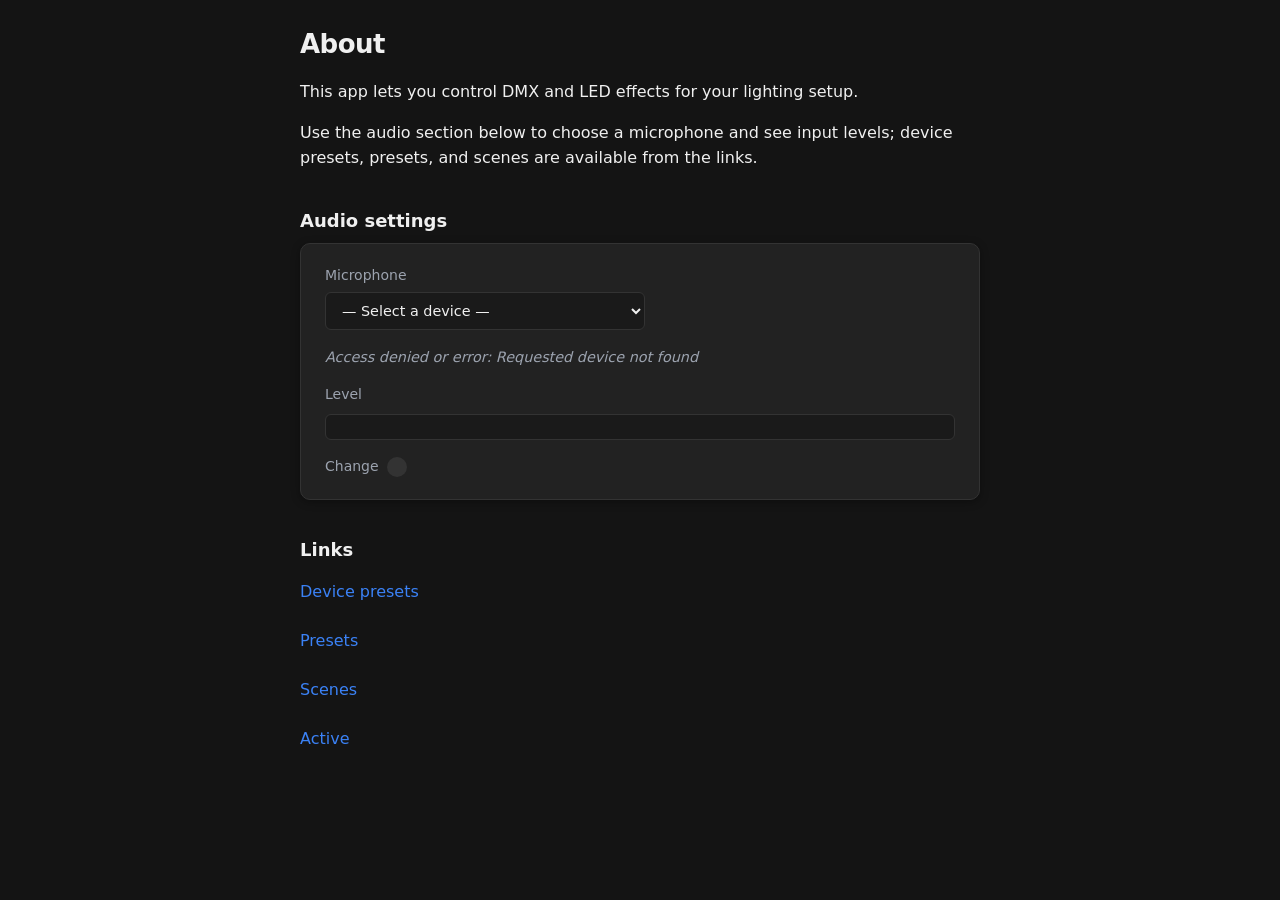
==== frontend/index.html @ 0c0e5602 "Add full app: backend, frontend, build scripts, docs Made-with: Cursor" ====
<!DOCTYPE html>
<html lang="en">
<head>
  <meta charset="UTF-8">
  <meta name="viewport" content="width=device-width, initial-scale=1.0">
  <title>Lights App</title>
  <link rel="stylesheet" href="css/style.css">
</head>
<body>
  <main>
    <section class="section">
      <h1>About</h1>
      <p>This app lets you control DMX and LED effects for your lighting setup.</p>
      <p>Use the audio section below to choose a microphone and see input levels; device presets, presets, and scenes are available from the links.</p>
    </section>

    <section class="section">
      <h2>Audio settings</h2>
      <div class="card">
        <div class="form-group">
          <label for="mic-select">Microphone</label>
          <select id="mic-select" aria-label="Select microphone">
            <option value="">— Select a device —</option>
          </select>
        </div>
        <p id="mic-status" class="placeholder-note">Requesting microphone access…</p>
        <div class="audio-block form-group">
          <label for="level-meter">Level</label>
          <div id="level-meter" class="meter-wrap" role="meter" aria-label="Microphone level">
            <div id="meter-bar" class="meter-bar"></div>
          </div>
        </div>
        <div class="audio-block change-indicator-wrap">
          <span class="change-label">Change</span>
          <div id="change-indicator" class="change-indicator" role="status" aria-label="Audio change indicator"></div>
        </div>
      </div>
    </section>

    <section class="section">
      <h2>Links</h2>
      <ul class="link-list">
        <li><a href="html/device_presets.html">Device presets</a></li>
        <li><a href="html/presets.html">Presets</a></li>
        <li><a href="html/scenes.html">Scenes</a></li>
        <li><a href="html/active.html">Active</a></li>
      </ul>
    </section>
  </main>
  <script src="js/api.js"></script>
  <script src="js/home.js"></script>
</body>
</html>
---- frontend/css/style.css ----
/* Shared dark theme and layout */
/* Removed Google Fonts import - using system fonts for offline operation */

*, *::before, *::after {
  box-sizing: border-box;
}

:root {
  --bg: #141414;
  --bg-elevated: #1c1c1c;
  --bg-card: #222;
  --bg-input: #1a1a1a;
  --text: #f0f0f0;
  --text-muted: #9ca3af;
  --accent: #3b82f6;
  --accent-hover: #60a5fa;
  --accent-muted: rgba(59, 130, 246, 0.15);
  --border: #333;
  --border-light: #404040;
  --success: #22c55e;
  --success-muted: rgba(34, 197, 94, 0.2);
  --danger: #ef4444;
  --danger-muted: rgba(239, 68, 68, 0.2);
  --warning: #eab308;
  --radius: 10px;
  --radius-sm: 6px;
  --shadow: 0 2px 8px rgba(0, 0, 0, 0.35);
  --shadow-hover: 0 4px 14px rgba(0, 0, 0, 0.4);
}

html {
  font-size: 16px;
  -webkit-font-smoothing: antialiased;
}

body {
  margin: 0;
  min-height: 100vh;
  background: var(--bg);
  color: var(--text);
  font-family: system-ui, -apple-system, "Segoe UI", Roboto, "Helvetica Neue", Arial, sans-serif;
  line-height: 1.55;
}

main {
  max-width: 720px;
  margin: 0 auto;
  padding: 1.5rem 1.25rem;
}

main.main-wide {
  max-width: 960px;
}

/* Nav */
nav {
  background: var(--bg-elevated);
  border-bottom: 1px solid var(--border);
  padding: 0.875rem 1.5rem;
  box-shadow: var(--shadow);
}

nav a {
  color: var(--accent);
  text-decoration: none;
  font-weight: 500;
  transition: color 0.15s;
}

nav a:hover {
  color: var(--accent-hover);
  text-decoration: none;
}

/* Sections and cards */
.section {
  margin-bottom: 2.25rem;
}

.section h1 {
  font-size: 1.625rem;
  font-weight: 600;
  margin: 0 0 0.5rem;
  letter-spacing: -0.02em;
}

.section h2 {
  font-size: 1.125rem;
  font-weight: 600;
  margin: 0 0 0.5rem;
  color: var(--text);
}

.section-sub {
  margin-top: 1.75rem;
}

.section-sub:first-of-type {
  margin-top: 0;
}

.card {
  background: var(--bg-card);
  border: 1px solid var(--border);
  border-radius: var(--radius);
  padding: 1.35rem 1.5rem;
  margin-bottom: 1.25rem;
  box-shadow: var(--shadow);
}

.card:last-child {
  margin-bottom: 0;
}

.card h2 {
  font-size: 0.95rem;
  font-weight: 600;
  text-transform: uppercase;
  letter-spacing: 0.06em;
  color: var(--text-muted);
  margin: 0 0 1rem;
  padding-bottom: 0.5rem;
  border-bottom: 1px solid var(--border);
}

.card h3 {
  font-size: 0.8rem;
  font-weight: 600;
  color: var(--text-muted);
  margin: 1rem 0 0.5rem;
}

.card h3:first-child {
  margin-top: 0;
}

/* Links and buttons */
a {
  color: var(--accent);
  text-decoration: none;
}

a:hover {
  color: var(--accent-hover);
  text-decoration: underline;
}

.btn {
  display: inline-flex;
  align-items: center;
  justify-content: center;
  padding: 0.5rem 1rem;
  border: none;
  border-radius: var(--radius-sm);
  font-size: 0.875rem;
  font-weight: 500;
  font-family: inherit;
  cursor: pointer;
  text-decoration: none;
  transition: background 0.15s, color 0.15s, transform 0.1s;
}

.btn:disabled {
  opacity: 0.5;
  cursor: not-allowed;
}

.btn-primary {
  background: var(--accent);
  color: #fff;
}

.btn-primary:hover:not(:disabled) {
  background: var(--accent-hover);
}

.btn-secondary {
  background: var(--bg-input);
  color: var(--text);
  border: 1px solid var(--border);
}

.btn-secondary:hover:not(:disabled) {
  background: var(--border-light);
  border-color: var(--border-light);
}

.btn-danger {
  background: var(--danger);
  color: #fff;
}

.btn-danger:hover:not(:disabled) {
  filter: brightness(1.1);
}

.btn-small {
  padding: 0.35rem 0.65rem;
  font-size: 0.75rem;
  font-weight: 600;
  letter-spacing: 0.02em;
}

/* Form */
.form-group {
  margin-bottom: 1rem;
}

.form-group label {
  display: block;
  font-size: 0.875rem;
  font-weight: 500;
  color: var(--text-muted);
  margin-bottom: 0.35rem;
}

select,
input[type="text"],
input[type="number"] {
  display: block;
  width: 100%;
  max-width: 320px;
  background: var(--bg-input);
  color: var(--text);
  border: 1px solid var(--border);
  border-radius: var(--radius-sm);
  padding: 0.55rem 0.75rem;
  font-size: 0.9rem;
  font-family: inherit;
  transition: border-color 0.15s;
}

select:focus,
input:focus {
  outline: none;
  border-color: var(--accent);
}

/* Utility */
.flex {
  display: flex;
  flex-wrap: wrap;
  align-items: center;
}

.gap-md {
  gap: 0.75rem;
}

.mt-md {
  margin-top: 1rem;
}

.mt-lg {
  margin-top: 1.5rem;
}

.mb-md {
  margin-bottom: 1rem;
}

/* Grid for device builder */
.grid {
  display: grid;
  gap: 1.25rem;
}

.grid-2 {
  grid-template-columns: 1fr 1fr;
}

@media (max-width: 700px) {
  .grid-2 {
    grid-template-columns: 1fr;
  }
}

/* Level meter */
.meter-wrap {
  background: var(--bg-input);
  border: 1px solid var(--border);
  border-radius: var(--radius-sm);
  height: 26px;
  overflow: hidden;
  margin-top: 0.5rem;
}

.meter-bar {
  height: 100%;
  background: linear-gradient(90deg, var(--success), var(--accent));
  width: 0%;
  transition: width 0.05s ease-out;
}

/* Change indicator */
.change-indicator-wrap {
  display: flex;
  align-items: center;
  gap: 0.5rem;
}

.change-label {
  color: var(--text-muted);
  font-size: 0.875rem;
}

.change-indicator {
  width: 1.25rem;
  height: 1.25rem;
  border-radius: 50%;
  background: var(--border);
  transition: background 0.08s ease-out, transform 0.08s ease-out;
}

.change-indicator.change-active {
  background: var(--success);
  box-shadow: 0 0 0.35rem var(--success);
  transform: scale(1.2);
}

/* Link list */
.link-list {
  list-style: none;
  padding: 0;
  margin: 0;
}

.link-list li {
  margin-bottom: 0.5rem;
}

.link-list a {
  display: inline-block;
  padding: 0.5rem 0;
  font-weight: 500;
  border-radius: var(--radius-sm);
  transition: color 0.15s, background 0.15s;
}

.link-list a:hover {
  text-decoration: none;
  color: var(--accent-hover);
}

/* Placeholder / status */
.placeholder-note,
.status {
  color: var(--text-muted);
  font-size: 0.9rem;
}

.placeholder-note {
  font-style: italic;
}

.back-link {
  display: inline-block;
  margin-top: 1.25rem;
  padding: 0.5rem 0;
  font-weight: 500;
}

/* ----- Device presets / scene builder ----- */
.device-builder-root {
  margin-top: 0.5rem;
}

.device-controls .card {
  margin-bottom: 1.25rem;
}

/* Subdevice (mode section) */
.subdevice {
  margin-bottom: 1.25rem;
  padding: 1rem 1rem 1rem 1rem;
  background: var(--bg-elevated);
  border-radius: var(--radius-sm);
  border-left: 3px solid var(--accent);
}

.subdevice:last-child {
  margin-bottom: 0;
}

.subdevice h3 {
  font-size: 0.8rem;
  font-weight: 600;
  letter-spacing: 0.05em;
  text-transform: uppercase;
  color: var(--text-muted);
  margin: 0 0 0.65rem;
}

/* Mode button group */
.mode-group {
  display: flex;
  flex-wrap: wrap;
  gap: 0.5rem;
  align-items: center;
}

.mode-btn {
  padding: 0.45rem 0.75rem;
  background: var(--bg-input);
  border: 1px solid var(--border);
  border-radius: var(--radius-sm);
  color: var(--text-muted);
  font-size: 0.75rem;
  font-weight: 500;
  letter-spacing: 0.02em;
  cursor: pointer;
  transition: background 0.15s, border-color 0.15s, color 0.15s;
}

.mode-btn:hover {
  border-color: var(--accent);
  color: var(--text);
}

.mode-btn.selected {
  background: var(--accent);
  border-color: var(--accent);
  color: #fff;
}

.mode-btn.selected-multi {
  background: var(--warning);
  border-color: var(--warning);
  color: #111;
}

.strobe-header {
  width: 100%;
  font-size: 0.65rem;
  font-weight: 600;
  letter-spacing: 0.08em;
  text-transform: uppercase;
  color: var(--text-muted);
  margin: 0.5rem 0 0.25rem;
  padding-top: 0.5rem;
  border-top: 1px dashed var(--border);
}

/* DMX preview */
.dmx-preview {
  display: grid;
  grid-template-columns: repeat(auto-fill, minmax(36px, 1fr));
  gap: 4px;
  margin-top: 0.5rem;
}

.dmx-channel {
  text-align: center;
  padding: 0.4rem 0.25rem;
  background: var(--bg-input);
  border: 1px solid var(--border);
  border-radius: var(--radius-sm);
  font-size: 0.7rem;
  transition: background 0.15s, border-color 0.15s;
}

.dmx-channel.active {
  background: var(--accent-muted);
  border-color: var(--accent);
  color: var(--accent);
}

.dmx-channel .ch-num {
  display: block;
  color: var(--text-muted);
  font-size: 0.65rem;
  margin-bottom: 0.15rem;
}

.dmx-channel.active .ch-num {
  color: var(--accent);
}

.dmx-channel .ch-val {
  font-weight: 700;
  font-variant-numeric: tabular-nums;
}

/* Saved preset list */
.scene-item {
  display: flex;
  justify-content: space-between;
  align-items: center;
  padding: 0.75rem 1rem;
  background: var(--bg-elevated);
  border: 1px solid var(--border);
  border-radius: var(--radius-sm);
  margin-bottom: 0.5rem;
  cursor: pointer;
  transition: border-color 0.15s, background 0.15s;
}

.scene-item:hover {
  border-color: var(--accent);
  background: var(--accent-muted);
}

.scene-item:last-child {
  margin-bottom: 0;
}

.scene-item span {
  font-size: 0.9rem;
  font-weight: 500;
}

.scene-item .btn-small {
  margin-left: 0.35rem;
}

.scene-item .btn-small:first-of-type {
  margin-left: 0;
}

.scene-item-name {
  font-weight: 600;
  display: block;
}

.scene-item-order {
  font-size: 0.8rem;
  color: var(--text-muted);
  font-weight: 400;
}

/* Scene preset order list */
.scene-preset-list {
  margin-top: 0.5rem;
}

.scene-preset-row {
  display: flex;
  justify-content: space-between;
  align-items: center;
  padding: 0.5rem 0.75rem;
  background: var(--bg-elevated);
  border: 1px solid var(--border);
  border-radius: var(--radius-sm);
  margin-bottom: 0.4rem;
}

.scene-preset-row:last-child {
  margin-bottom: 0;
}

.scene-preset-row .btn-small {
  margin-left: 0.25rem;
}

/* Home page audio card spacing */
.audio-actions {
  display: flex;
  flex-wrap: wrap;
  gap: 0.5rem;
  align-items: center;
  margin-top: 1rem;
}

.audio-block {
  margin-top: 1rem;
}

.audio-block:first-of-type {
  margin-top: 0;
}

/* Active page: minimal audio (line only, no mic/level) */
.active-page-audio {
  margin-bottom: 1rem;
  cursor: pointer;
  padding: 0.25rem 0;
}

.active-page-mic-status {
  margin: 0.35rem 0 0;
  font-size: 0.75rem;
  color: var(--text-muted);
  min-height: 1em;
}

.change-indicator-line {
  width: 2.5rem;
  height: 2px;
  min-width: 2.5rem;
  border-radius: 1px;
  background: var(--border);
  transition: background 0.08s ease-out, opacity 0.08s ease-out;
}

.change-indicator-line.change-active {
  background: var(--success);
  box-shadow: none;
  transform: none;
  opacity: 1;
}

/* Active page: scene boxes full width */
main.main-active {
  max-width: none;
  width: 100%;
  padding-left: 1.5rem;
  padding-right: 1.5rem;
}

.scene-boxes-full {
  width: 100%;
  max-width: 100%;
  grid-template-columns: repeat(auto-fill, minmax(200px, 1fr));
}

/* Active page: scene boxes (shared) */
.scene-boxes {
  display: grid;
  grid-template-columns: repeat(auto-fill, minmax(200px, 1fr));
  gap: 1rem;
  margin-top: 1rem;
}

.scene-box {
  display: flex;
  align-items: center;
  justify-content: center;
  min-height: 6rem;
  padding: 1.5rem;
  background: var(--bg-elevated);
  border: 2px solid var(--border);
  border-radius: var(--radius);
  color: var(--text);
  font-size: 1.1rem;
  font-weight: 500;
  font-family: inherit;
  cursor: pointer;
  transition: border-color 0.15s, background 0.15s, box-shadow 0.15s;
  text-align: center;
}

.scene-box:hover {
  border-color: var(--accent);
  background: var(--accent-muted);
}

.scene-box.active {
  border-color: var(--accent);
  background: var(--accent-muted);
  box-shadow: 0 0 0 2px var(--accent);
}

.scene-box-wrap {
  min-height: 6rem;
}

.scene-box-wrap .scene-box {
  display: flex;
  flex-direction: row;
  align-items: center;
  justify-content: space-between;
  gap: 0.5rem;
  width: 100%;
  min-height: 6rem;
  padding-left: 0.5rem;
  padding-right: 0.5rem;
}

.scene-box-label {
  flex: 1;
  text-align: center;
}

.scene-box-arrow {
  flex-shrink: 0;
  width: 1rem;
  padding: 0;
  border: none;
  background: transparent;
  color: var(--text-muted);
  font-size: 0.6rem;
  line-height: 1;
  cursor: pointer;
  transition: color 0.15s;
  display: inline-flex;
  align-items: center;
  justify-content: center;
}

.scene-box-arrow:hover:not([disabled]) {
  color: var(--accent);
}

.scene-box-arrow[disabled] {
  opacity: 0.25;
  cursor: not-allowed;
}

/* Active page: manual device sliders */
.manual-devices {
  margin-bottom: 1.5rem;
}

.manual-device-card .section-sub {
  margin-top: 0;
  margin-bottom: 0.75rem;
}

.manual-device-channels {
  display: grid;
  grid-template-columns: repeat(auto-fill, minmax(140px, 1fr));
  gap: 0.5rem 1rem;
}

.manual-channel {
  display: flex;
  align-items: center;
  gap: 0.5rem;
  font-size: 0.85rem;
}

.manual-channel-num {
  flex-shrink: 0;
  width: 1.5rem;
  color: var(--text-muted);
  text-align: right;
}

.manual-channel-value {
  flex-shrink: 0;
  width: 2rem;
  text-align: right;
  font-variant-numeric: tabular-nums;
  color: var(--text);
  font-size: 0.85rem;
}

.manual-channel input[type="range"] {
  flex: 1;
  min-width: 0;
  height: 6px;
  margin: 0;
  -webkit-appearance: none;
  appearance: none;
  background: var(--border);
  border-radius: 3px;
}

.manual-channel input[type="range"]::-webkit-slider-thumb {
  -webkit-appearance: none;
  appearance: none;
  width: 14px;
  height: 14px;
  border-radius: 50%;
  background: var(--accent);
  cursor: pointer;
  border: none;
  box-shadow: 0 0 0 1px var(--border);
}

.manual-channel input[type="range"]::-moz-range-thumb {
  width: 14px;
  height: 14px;
  border-radius: 50%;
  background: var(--accent);
  cursor: pointer;
  border: 1px solid var(--border);
}

.manual-channel input[type="range"]:focus {
  outline: none;
}

.manual-channel input[type="range"]:focus::-webkit-slider-thumb {
  box-shadow: 0 0 0 2px var(--accent);
}

.manual-channel input[type="range"]:focus::-moz-range-thumb {
  box-shadow: 0 0 0 2px var(--accent);
}
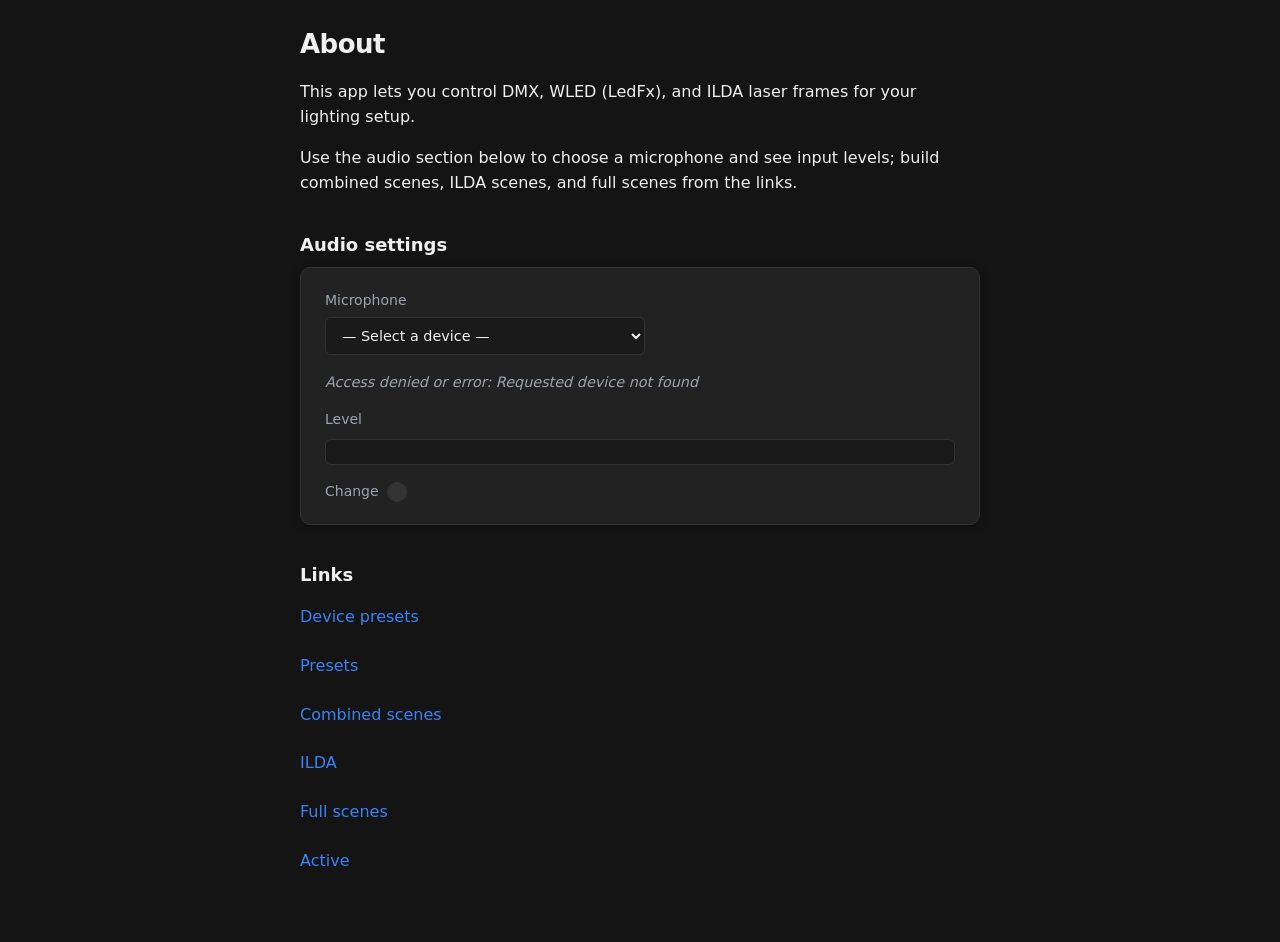
==== commit 4aa5c03f: "Enhance LightsApp with ILDA support and full scenes functionality - Updated build and run scripts to" ====
--- a/frontend/index.html
+++ b/frontend/index.html
@@ -10,8 +10,8 @@
   <main>
     <section class="section">
       <h1>About</h1>
-      <p>This app lets you control DMX and LED effects for your lighting setup.</p>
-      <p>Use the audio section below to choose a microphone and see input levels; device presets, presets, and scenes are available from the links.</p>
+      <p>This app lets you control DMX, WLED (LedFx), and ILDA laser frames for your lighting setup.</p>
+      <p>Use the audio section below to choose a microphone and see input levels; build combined scenes, ILDA scenes, and full scenes from the links.</p>
     </section>
 
     <section class="section">
@@ -42,7 +42,9 @@
       <ul class="link-list">
         <li><a href="html/device_presets.html">Device presets</a></li>
         <li><a href="html/presets.html">Presets</a></li>
-        <li><a href="html/scenes.html">Scenes</a></li>
+        <li><a href="html/scenes.html">Combined scenes</a></li>
+        <li><a href="html/ilda.html">ILDA</a></li>
+        <li><a href="html/full_scenes.html">Full scenes</a></li>
         <li><a href="html/active.html">Active</a></li>
       </ul>
     </section>
--- a/frontend/css/style.css
+++ b/frontend/css/style.css
@@ -669,6 +669,15 @@
 .scene-box-label {
   flex: 1;
   text-align: center;
+  display: flex;
+  flex-direction: column;
+  gap: 0.15rem;
+}
+
+.scene-box-sublabel {
+  font-size: 0.7rem;
+  font-weight: normal;
+  opacity: 0.75;
 }
 
 .scene-box-arrow {
